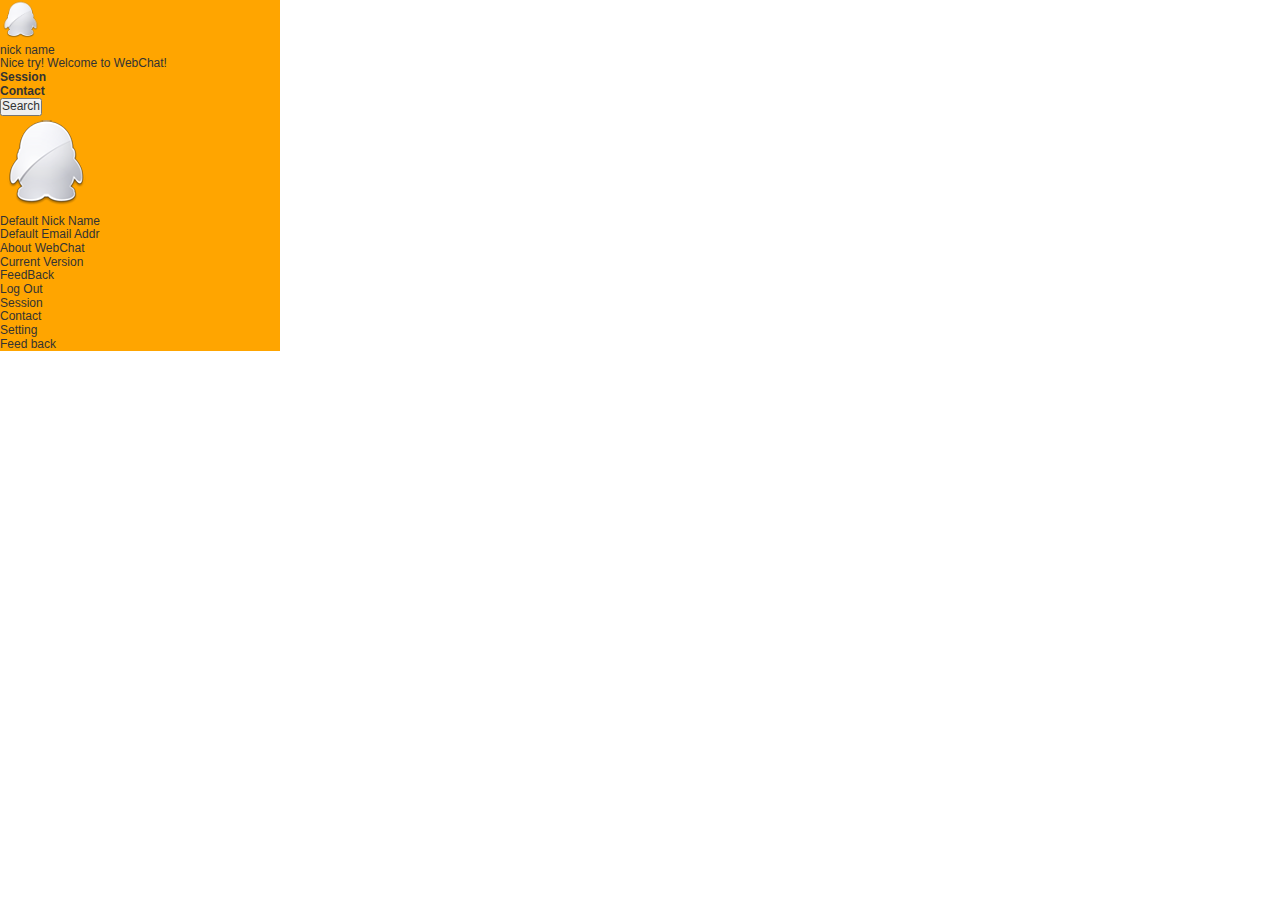
==== code/webchat.html @ 3dd757ae "basic frame of content area's left side set up" ====
<!--
 * @Author:      kapon leo
 * @DateTime:    2016-04-08 17:16:28
 * @Description: 边栏的基本框架搭建
 *               前端模块未完成：1.右侧对话框基本框架 2.主内容区样式 3.js动态效果
 -->
<!DOCTYPE html>
<html lang="en">
<head>
  <meta charset="UTF-8">
  <title>WebChat</title>
  <link rel="stylesheet" href="css/reset.css">
  <link rel="stylesheet" href="css/webchat.css">
  <style>
    .bc > img {width: 100%; height: 100%; position: absolute; z-index: -1;}
    /*@media (min-width: 1000px)*/
    .main_container {width: 280px; height: 100%; float: left; background-color: orange;}

  </style>
</head>
<body>
  <div class="bc">
    <img src="../pic/webchat/background.jpg" alt="bg">
  </div>
  <div class="wrap">
    <div class="main_container">
      <div class="pannel main_pannel" id="pannel-0">
       <!-- side:body -->
       <div id="pannelBodyWrap-0" class="pannel_body_container">
        <div class="pannelBody-0" id="pannel_body">
          <div id="mainToAll">
            <div class="accountHeader">
              <div class="avatar_wrap"><img src="../pic/index/QQBanner.png" alt="photo" style="width:40px; height:40px;"></div>
              <span class="text_ellipsis user_nickname">nick name</span>
              <div class="wel_text_wrap"><span class="wel_text">Nice try! Welcome to WebChat!</span></div>
            </div>
          </div>
          <div class="pannel" id="panel-1">
            <header id="pannelHeader-1" class="pannel_header">
              <h1 id="pannelTitle-1" class="text_ellipsis">Session</h1>
            </header>
            <div class="pannelBodyodyWrap-1" id="pannel_body_container">
              <div id="pannelBody-1" class="pannel_body">
                <div id="current_chat_scroll_area" class="scroll_wrap">
                  <ul id="current_chat_list" class="list list_white">
                    <!-- js operation to show items -->
                  </ul>
                  <!-- 滚动条 -->
                  <div></div>
                </div>
              </div>
            </div>
          </div>
          <div class="pannel" id="panel-2">
            <header id="pannelHeader-2" class="pannel_header">
              <h1 id="pannelTitle-2" class="text_ellipsis">Contact</h1>
              <button id="pannelRightBtn-2" class="btn btn_small btn_right btn_search">
                <span id="pannelRightBtnText-2" class="btn_text">Search</span>
              </button>
            </header>
            <div class="pannelBodyodyWrap-2" id="pannel_body_container">
              <div id="pannelBody-2" class="pannel_body">
                <div id="list_scroll_area" class="scroll_area">
                  <ul id="friend_list">
                    <!-- js operation -->
                  </ul>
                  <div>
                    <!-- 滚动条 -->
                  </div>
                </div>
              </div>
            </div>
          </div>
          <div class="pannel" id="panel-3">
            <header id="pannelHeader-3" class="pannel_header">
              <h1 id="pannelTitle-3" class="text_ellipsis"></h1>
            </header>
            <div class="pannelBodyodyWrap-3" id="pannel_body_container">
              <div id="pannelBody-3" class="pannel_body setting">
                <div class="group">
                  <div class="row clearfix">
                    <div class="column">
                      <img src="../pic/index/QQBanner.png" alt="photo">
                    </div>
                    <div class="column profile_title_setting">
                      <div class="row profile_nickName text_ellipsis">Default Nick Name</div>
                      <div class="row profile_account">Default Email Addr</div>
                    </div>
                  </div>
                </div>
                <div class="group clickAble">
                  <div class="row">
                    About WebChat
                    <span class="more_icon"></span>
                  </div>
                </div>
                <div class="group" id="about_webchat_all">
                  <div class="row">
                    <span class="label">Current Version</span>
                  </div>
                  <div class="row">FeedBack
                    <span class="more_icon"></span>
                  </div>
                </div>
                <div class="group clickAble">
                  <div class="row logout">Log Out</div>
                </div>
              </div>
            </div>
          </div>
        </div>
      </div>
      <!-- side-footer -->
      <footer id="pannelFooter-0">
        <nav id="nav_tab">
          <ul class="nav_tab_head">
            <li id="session" class="contact"><a>
              <div class="icon"></div>
              <span>Session</span>
            </a></li>
            <li id="Contact" class="conversation"><a>
              <div class="icon"></div>
              <span>Contact</span>
            </a></li>
            <li id="setting" class="setup"><a>
              <div class="icon"></div>
              <span>Setting</span>
            </a></li>
          </ul>
          <div class="suggestion">
            <a href="#">Feed back</a>
          </div>
        </nav>
      </footer>
    </div>
  </div>

  <!-- conversation-window -->
  <div class="container" id="container">
  </div>
</div>
</body>
</html>
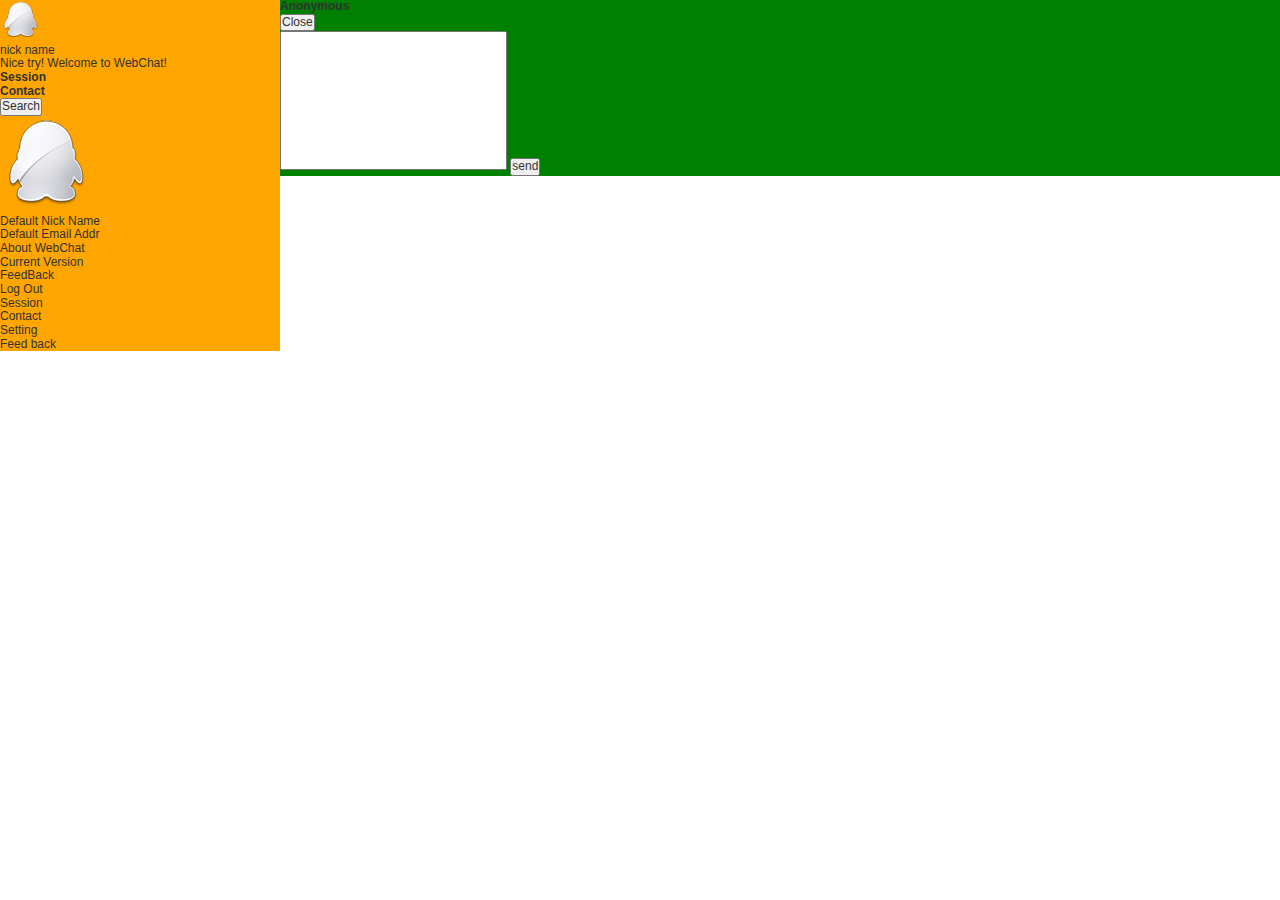
==== commit 59f04646: "right frame setup" ====
--- a/code/webchat.html
+++ b/code/webchat.html
@@ -3,6 +3,13 @@
  * @DateTime:    2016-04-08 17:16:28
  * @Description: 边栏的基本框架搭建
  *               前端模块未完成：1.右侧对话框基本框架 2.主内容区样式 3.js动态效果
+-->
+<!--
+ * @Author:      kapon leo
+ * @DateTime:    2016-04-08 20:22:02
+ * @Description: 右侧对话框基本框架
+ *               前端模块未完成： 1.主内容区样式 2. js动态页面实现
+ *
  -->
 <!DOCTYPE html>
 <html lang="en">
@@ -14,130 +21,144 @@
   <style>
     .bc > img {width: 100%; height: 100%; position: absolute; z-index: -1;}
     /*@media (min-width: 1000px)*/
-    .main_container {width: 280px; height: 100%; float: left; background-color: orange;}
-
+    #main_container {width: 280px; height: 100%; float: left; background-color: orange;}
+    #container {background-color: green;}
   </style>
 </head>
 <body>
-  <div class="bc">
-    <img src="../pic/webchat/background.jpg" alt="bg">
-  </div>
+  <div class="bc"><img src="../pic/webchat/background.jpg" alt="bg"></div>
   <div class="wrap">
-    <div class="main_container">
+    <div id ="main_container">
       <div class="pannel main_pannel" id="pannel-0">
-       <!-- side:body -->
-       <div id="pannelBodyWrap-0" class="pannel_body_container">
-        <div class="pannelBody-0" id="pannel_body">
-          <div id="mainToAll">
-            <div class="accountHeader">
-              <div class="avatar_wrap"><img src="../pic/index/QQBanner.png" alt="photo" style="width:40px; height:40px;"></div>
-              <span class="text_ellipsis user_nickname">nick name</span>
-              <div class="wel_text_wrap"><span class="wel_text">Nice try! Welcome to WebChat!</span></div>
+        <!-- side:body -->
+        <div id="pannelBodyWrap-0" class="pannel_body_container">
+          <div class="pannelBody-0" id="pannel_body">
+            <div id="mainToAll">
+              <div class="accountHeader">
+                <div class="avatar_wrap"><img src="../pic/index/QQBanner.png" alt="photo" style="width:40px; height:40px;"></div>
+                <span class="text_ellipsis user_nickname">nick name</span>
+                <div class="wel_text_wrap"><span class="wel_text">Nice try! Welcome to WebChat!</span></div>
+              </div>
             </div>
-          </div>
-          <div class="pannel" id="panel-1">
-            <header id="pannelHeader-1" class="pannel_header">
-              <h1 id="pannelTitle-1" class="text_ellipsis">Session</h1>
-            </header>
-            <div class="pannelBodyodyWrap-1" id="pannel_body_container">
-              <div id="pannelBody-1" class="pannel_body">
-                <div id="current_chat_scroll_area" class="scroll_wrap">
-                  <ul id="current_chat_list" class="list list_white">
-                    <!-- js operation to show items -->
-                  </ul>
-                  <!-- 滚动条 -->
-                  <div></div>
+            <div class="pannel" id="panel-1">
+              <header id="pannelHeader-1" class="pannel_header">
+                <h1 id="pannelTitle-1" class="text_ellipsis">Session</h1>
+              </header>
+              <div class="pannelBodyodyWrap-1" id="pannel_body_container">
+                <div id="pannelBody-1" class="pannel_body">
+                  <div id="current_chat_scroll_area" class="scroll_wrap">
+                    <ul id="current_chat_list" class="list list_white">
+                      <!-- js operation to show items -->
+                    </ul>
+                    <!-- 滚动条 -->
+                    <div></div>
+                  </div>
                 </div>
               </div>
             </div>
-          </div>
-          <div class="pannel" id="panel-2">
-            <header id="pannelHeader-2" class="pannel_header">
-              <h1 id="pannelTitle-2" class="text_ellipsis">Contact</h1>
-              <button id="pannelRightBtn-2" class="btn btn_small btn_right btn_search">
-                <span id="pannelRightBtnText-2" class="btn_text">Search</span>
-              </button>
-            </header>
-            <div class="pannelBodyodyWrap-2" id="pannel_body_container">
-              <div id="pannelBody-2" class="pannel_body">
-                <div id="list_scroll_area" class="scroll_area">
-                  <ul id="friend_list">
-                    <!-- js operation -->
-                  </ul>
-                  <div>
-                    <!-- 滚动条 -->
+            <div class="pannel" id="panel-2">
+              <header id="pannelHeader-2" class="pannel_header">
+                <h1 id="pannelTitle-2" class="text_ellipsis">Contact</h1>
+                <button id="pannelRightBtn-2" class="btn btn_small btn_right btn_search">
+                  <span id="pannelRightBtnText-2" class="btn_text">Search</span>
+                </button>
+              </header>
+              <div class="pannelBodyodyWrap-2" id="pannel_body_container">
+                <div id="pannelBody-2" class="pannel_body">
+                  <div id="list_scroll_area" class="scroll_area">
+                    <ul id="friend_list">
+                      <!-- js operation -->
+                    </ul>
+                    <div>
+                      <!-- 滚动条 -->
+                    </div>
+                  </div>
+                </div>
+              </div>
+            </div>
+            <div class="pannel" id="panel-3">
+              <header id="pannelHeader-3" class="pannel_header">
+                <h1 id="pannelTitle-3" class="text_ellipsis"></h1>
+              </header>
+              <div class="pannelBodyodyWrap-3" id="pannel_body_container">
+                <div id="pannelBody-3" class="pannel_body setting">
+                  <div class="group">
+                    <div class="row clearfix">
+                      <div class="column">
+                        <img src="../pic/index/QQBanner.png" alt="photo">
+                      </div>
+                      <div class="column profile_title_setting">
+                        <div class="row profile_nickName text_ellipsis">Default Nick Name</div>
+                        <div class="row profile_account">Default Email Addr</div>
+                      </div>
+                    </div>
+                  </div>
+                  <div class="group clickAble">
+                    <div class="row">
+                      About WebChat
+                      <span class="more_icon"></span>
+                    </div>
+                  </div>
+                  <div class="group" id="about_webchat_all">
+                    <div class="row">
+                      <span class="label">Current Version</span>
+                    </div>
+                    <div class="row">FeedBack
+                      <span class="more_icon"></span>
+                    </div>
+                  </div>
+                  <div class="group clickAble">
+                    <div class="row logout">Log Out</div>
                   </div>
                 </div>
               </div>
             </div>
           </div>
-          <div class="pannel" id="panel-3">
-            <header id="pannelHeader-3" class="pannel_header">
-              <h1 id="pannelTitle-3" class="text_ellipsis"></h1>
-            </header>
-            <div class="pannelBodyodyWrap-3" id="pannel_body_container">
-              <div id="pannelBody-3" class="pannel_body setting">
-                <div class="group">
-                  <div class="row clearfix">
-                    <div class="column">
-                      <img src="../pic/index/QQBanner.png" alt="photo">
-                    </div>
-                    <div class="column profile_title_setting">
-                      <div class="row profile_nickName text_ellipsis">Default Nick Name</div>
-                      <div class="row profile_account">Default Email Addr</div>
-                    </div>
-                  </div>
-                </div>
-                <div class="group clickAble">
-                  <div class="row">
-                    About WebChat
-                    <span class="more_icon"></span>
-                  </div>
-                </div>
-                <div class="group" id="about_webchat_all">
-                  <div class="row">
-                    <span class="label">Current Version</span>
-                  </div>
-                  <div class="row">FeedBack
-                    <span class="more_icon"></span>
-                  </div>
-                </div>
-                <div class="group clickAble">
-                  <div class="row logout">Log Out</div>
-                </div>
-              </div>
+        </div>
+        <!-- side-footer -->
+        <footer id="pannelFooter-0">
+          <nav id="nav_tab">
+            <ul class="nav_tab_head">
+              <li id="session" class="contact"><a>
+                <div class="icon"></div>
+                <span>Session</span>
+              </a></li>
+              <li id="Contact" class="conversation"><a>
+                <div class="icon"></div>
+                <span>Contact</span>
+              </a></li>
+              <li id="setting" class="setup"><a>
+                <div class="icon"></div>
+                <span>Setting</span>
+              </a></li>
+            </ul>
+            <div class="suggestion">
+              <a href="#">Feed back</a>
             </div>
+          </nav>
+        </footer>
+      </div>
+    </div>
+    <!-- conversation-window -->
+    <div class="container" id="container">
+      <div class="pannel chat_pannel" id="pannel-5">
+        <header id="pannelHeader-5" class="pannel_header">
+          <h1 id="pannelTitle-5" class="text_ellipsis">Anonymous</h1>
+          <button id="pannelRightBtn-5" class="btn btn_small btn_right btn_black btn_click">
+            <span id="panneRightBtnText-5" class="btn_text">Close</span>
+          </button>
+        </header>
+        <div id="pannelBodyWrap-5" class="pannel_body_container">
+          <div id="pannelBody-5" class="pannel_body chat_container"></div>
+        </div>
+        <footer id="pannelFooter-5" class="chat_toolBar_footer">
+          <div class="chat_toolBar">
+            <textarea name="" id="chat_textarea" cols="30" rows="10" class="input"></textarea>
+            <button id="send_chat_btn" class="btn btn_small btn_blue">send</button>
           </div>
-        </div>
+        </footer>
       </div>
-      <!-- side-footer -->
-      <footer id="pannelFooter-0">
-        <nav id="nav_tab">
-          <ul class="nav_tab_head">
-            <li id="session" class="contact"><a>
-              <div class="icon"></div>
-              <span>Session</span>
-            </a></li>
-            <li id="Contact" class="conversation"><a>
-              <div class="icon"></div>
-              <span>Contact</span>
-            </a></li>
-            <li id="setting" class="setup"><a>
-              <div class="icon"></div>
-              <span>Setting</span>
-            </a></li>
-          </ul>
-          <div class="suggestion">
-            <a href="#">Feed back</a>
-          </div>
-        </nav>
-      </footer>
     </div>
   </div>
-
-  <!-- conversation-window -->
-  <div class="container" id="container">
-  </div>
-</div>
 </body>
 </html>
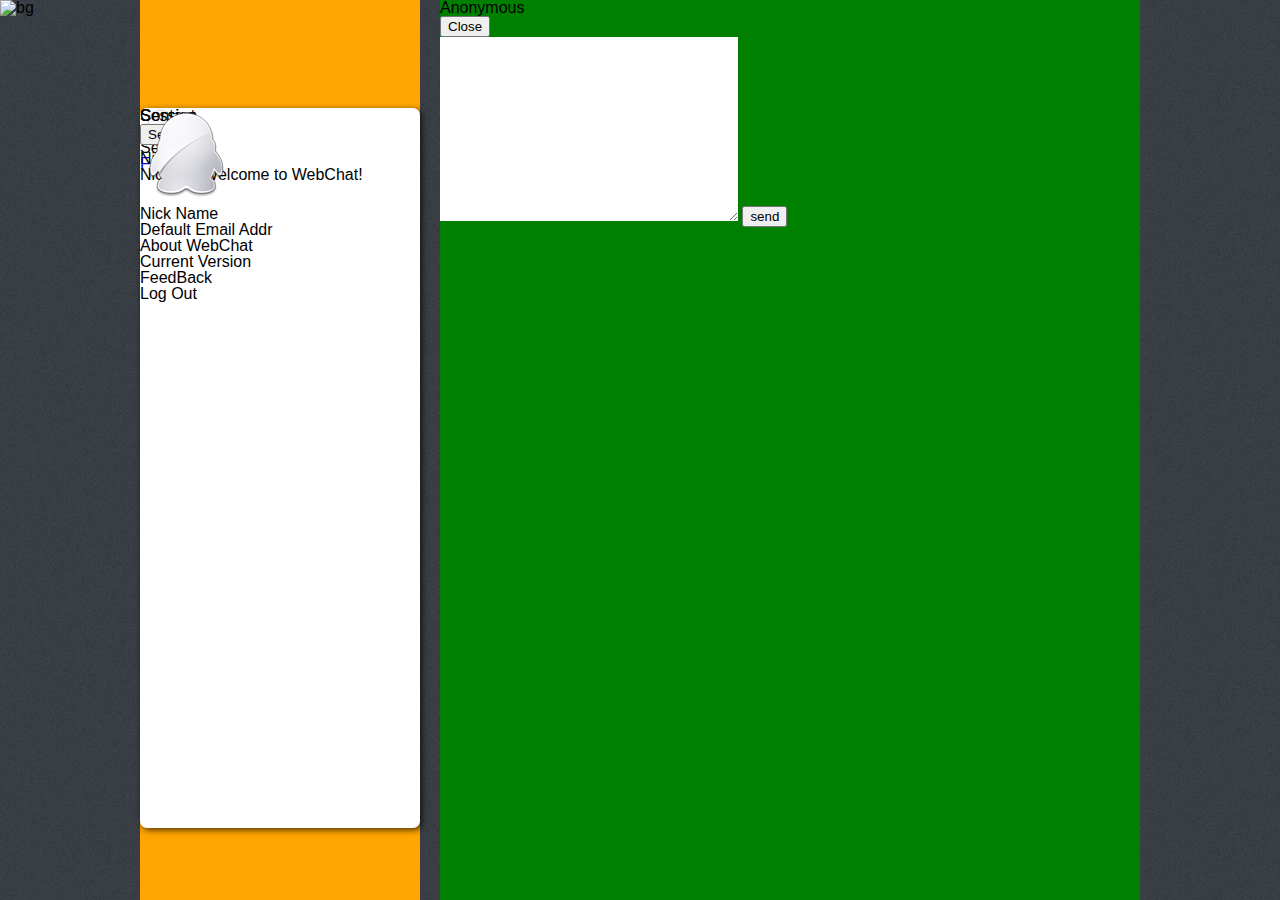
==== commit 57114e28: "backup" ====
--- a/code/webchat.html
+++ b/code/webchat.html
@@ -19,24 +19,29 @@
   <link rel="stylesheet" href="css/reset.css">
   <link rel="stylesheet" href="css/webchat.css">
   <style>
+    .black {background: url(../image/webChat/fullbody.png); width: 100%; height: 100%; position: absolute; overflow: hidden;}
     .bc > img {width: 100%; height: 100%; position: absolute; z-index: -1;}
-    /*@media (min-width: 1000px)*/
+    .wrap {width: 1000px; height: 100%; margin: 0 auto;}
     #main_container {width: 280px; height: 100%; float: left; background-color: orange;}
-    #container {background-color: green;}
+    #container {background-color: green; position: relative; width: 700px; height: 100%; float: left; margin-left: 20px;}
+    #pannel-0 {position: relative; display:block!important; width: 280px; background-color: #fff; border-radius: 7px; box-shadow: 2px 2px 6px rgba(0, 0, 0, .7); height: 80%; top:12%; /*overflow: hidden;*/}
+    .pannel_body_container {position: absolute; bottom: 0; top: 0; width: 100%; left: 0;}
+    .main_pannel .pannel_body {background: transparent; width: 100%; min-height: 100%; position: relative;}
+    .pannel {width: 100%; height: 100%; position: absolute; top: 0; left: 0;}
   </style>
 </head>
-<body>
-  <div class="bc"><img src="../pic/webchat/background.jpg" alt="bg"></div>
+<body class="black">
+  <div class="bc"><img src="../image/webchat/background.jpg" alt="bg"></div>
   <div class="wrap">
     <div id ="main_container">
       <div class="pannel main_pannel" id="pannel-0">
         <!-- side:body -->
         <div id="pannelBodyWrap-0" class="pannel_body_container">
-          <div class="pannelBody-0" id="pannel_body">
+          <div id="pannelBody-0" class="pannel_body">
             <div id="mainToAll">
               <div class="accountHeader">
-                <div class="avatar_wrap"><img src="../pic/index/QQBanner.png" alt="photo" style="width:40px; height:40px;"></div>
-                <span class="text_ellipsis user_nickname">nick name</span>
+                <div class="avatar_wrap"><img src="../image/index/QQBanner.png" alt="photo" style="width:40px; height:40px;"></div>
+                <span class="text_ellipsis user_nickname">Nick Name</span>
                 <div class="wel_text_wrap"><span class="wel_text">Nice try! Welcome to WebChat!</span></div>
               </div>
             </div>
@@ -85,10 +90,10 @@
                   <div class="group">
                     <div class="row clearfix">
                       <div class="column">
-                        <img src="../pic/index/QQBanner.png" alt="photo">
+                        <img src="../image/index/QQBanner.png" alt="photo">
                       </div>
                       <div class="column profile_title_setting">
-                        <div class="row profile_nickName text_ellipsis">Default Nick Name</div>
+                        <div class="row profile_nickName text_ellipsis">Nick Name</div>
                         <div class="row profile_account">Default Email Addr</div>
                       </div>
                     </div>
